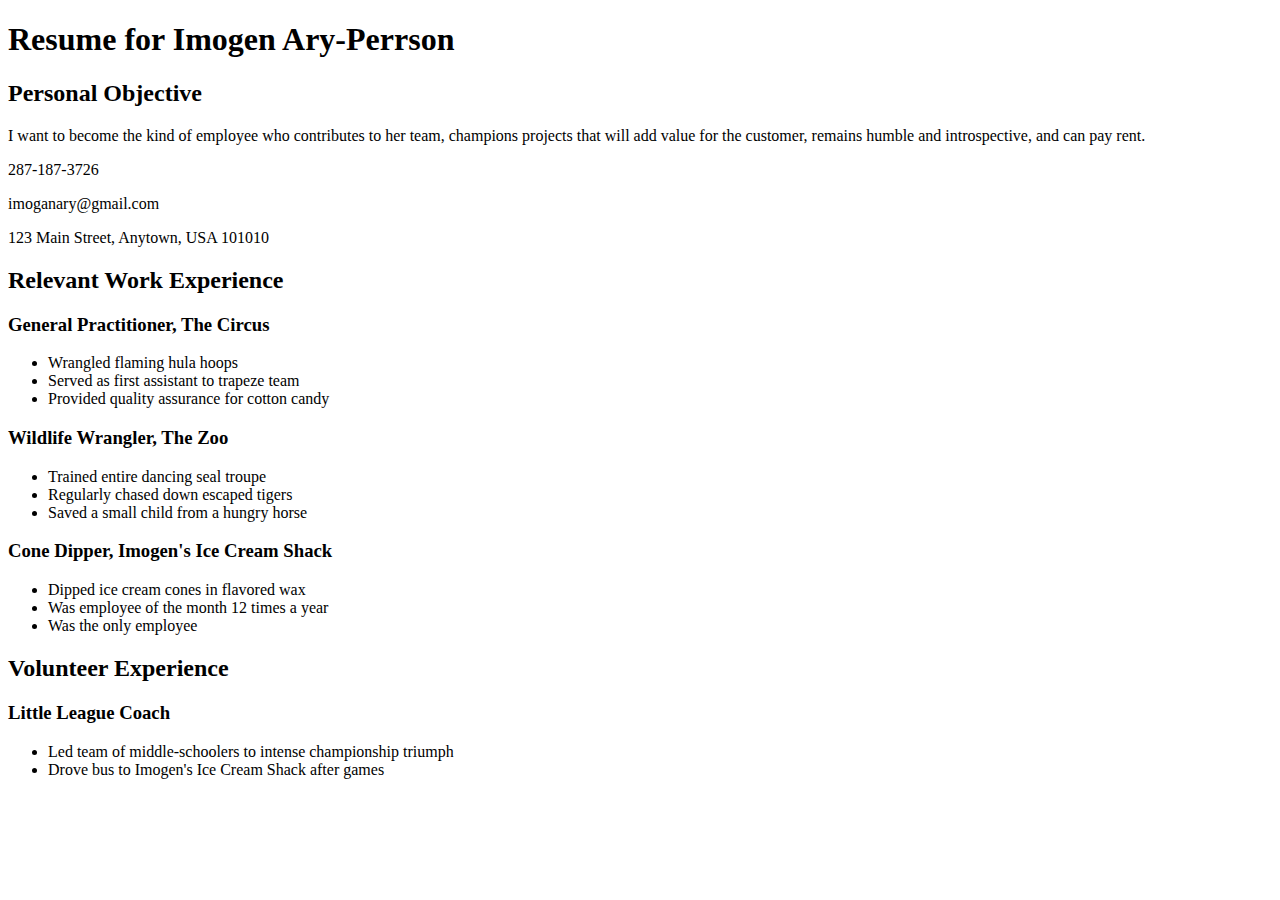
==== css/css-demo/index.html @ d3ff60a6 "Add css links" ====
<!DOCTYPE html>
<html>
<head>
  <title>Resume</title>
  <!-- We're using Google Fonts, which you can also do on your sites, but you don't need to know how for any assessments in this unit. -->
  <link href='https://fonts.googleapis.com/css?family=Dancing+Script' rel='stylesheet' type='text/css'>
   <link rel="stylesheet" href="styles/elegant-styles.css" type="text/css">
  <link rel="stylesheet" href="styles/fixed-contact.css" type="text/css">
</head>
<body>
  <h1 id="resume-title">Resume for Imogen Ary-Perrson</h1>
  <section id="personal-objective">
    <h2>Personal Objective</h2>
    <p>I want to become the kind of employee who contributes to her team, champions projects that will add value for the customer, remains humble and introspective, and can pay rent.</p>
  </section>
  <section id="contact-info">
    <p>287-187-3726</p>
    <p>imoganary@gmail.com</p>
    <p>123 Main Street, Anytown, USA 101010</p>
  </section>

  <section id="work-experience">
    <h2 class="experience-category">Relevant Work Experience</h2>
    <section class="job">
      <h3>General Practitioner, The Circus</h3>
      <ul>
        <li>Wrangled flaming hula hoops</li>
        <li>Served as first assistant to trapeze team</li>
        <li class="featured">Provided quality assurance for cotton candy</li>
      </ul>
    </section>
    <section class="job">
      <h3>Wildlife Wrangler, The Zoo</h3>
      <ul>
        <li>Trained entire dancing seal troupe</li>
        <li>Regularly chased down escaped tigers</li>
        <li class="featured">Saved a small child from a hungry horse</li>
      </ul>
    </section>
    <section class="job">
      <h3>Cone Dipper, Imogen's Ice Cream Shack</h3>
      <ul>
        <li>Dipped ice cream cones in flavored wax</li>
        <li class="featured">Was employee of the month 12 times a year</li>
        <li>Was the only employee</li>
      </ul>
    </section>
  </section>

  <section id="volunteer-experience">
    <h2 class="experience-category">Volunteer Experience</h1>
    <section class="volunteer-gig">
      <h3>Little League Coach</h3>
      <ul>
        <li>Led team of middle-schoolers to intense championship triumph</li>
        <li>Drove bus to Imogen's Ice Cream Shack after games</li>
      </ul>
    </section>
  </section>
</body>
</html>
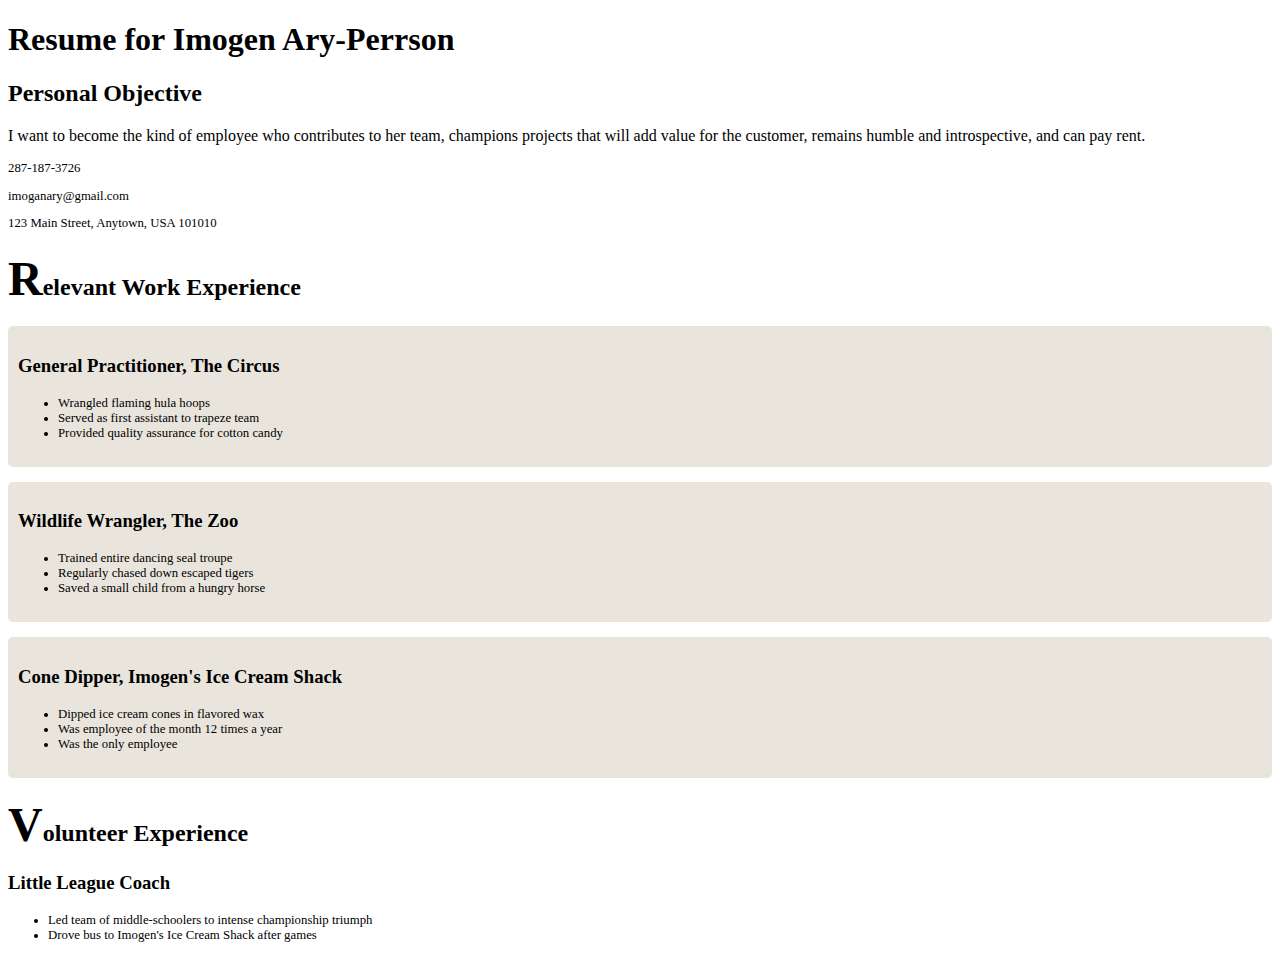
==== commit b599fd54: "Add release 2 code" ====
--- a/css/css-demo/index.html
+++ b/css/css-demo/index.html
@@ -6,6 +6,7 @@
   <link href='https://fonts.googleapis.com/css?family=Dancing+Script' rel='stylesheet' type='text/css'>
    <link rel="stylesheet" href="styles/elegant-styles.css" type="text/css">
   <link rel="stylesheet" href="styles/fixed-contact.css" type="text/css">
+  <link rel="stylesheet" href="styles/practice.css" type="text/css">
 </head>
 <body>
   <h1 id="resume-title">Resume for Imogen Ary-Perrson</h1>
--- a/css/css-demo/styles/practice.css
+++ b/css/css-demo/styles/practice.css
@@ -0,0 +1,28 @@
+/*-- Selecting an ID --*/
+
+#contact-info {
+  font-size: .8em;
+}
+
+/*-- Selecting a class --*/
+
+.job {
+  background-color: #e9e5dc;
+  border-radius: 5px;
+  padding: 10px;
+  margin-bottom: 15px;
+}
+
+/*-- Select a child element (used it early!) --*/
+
+ul li {
+  font-size: .8em;
+}
+
+/*-- Pseudoselector --*/
+
+.experience-category::first-letter {
+  font-size: 2em;
+}
+
+/*-- Select a child element (See line 18) --*/